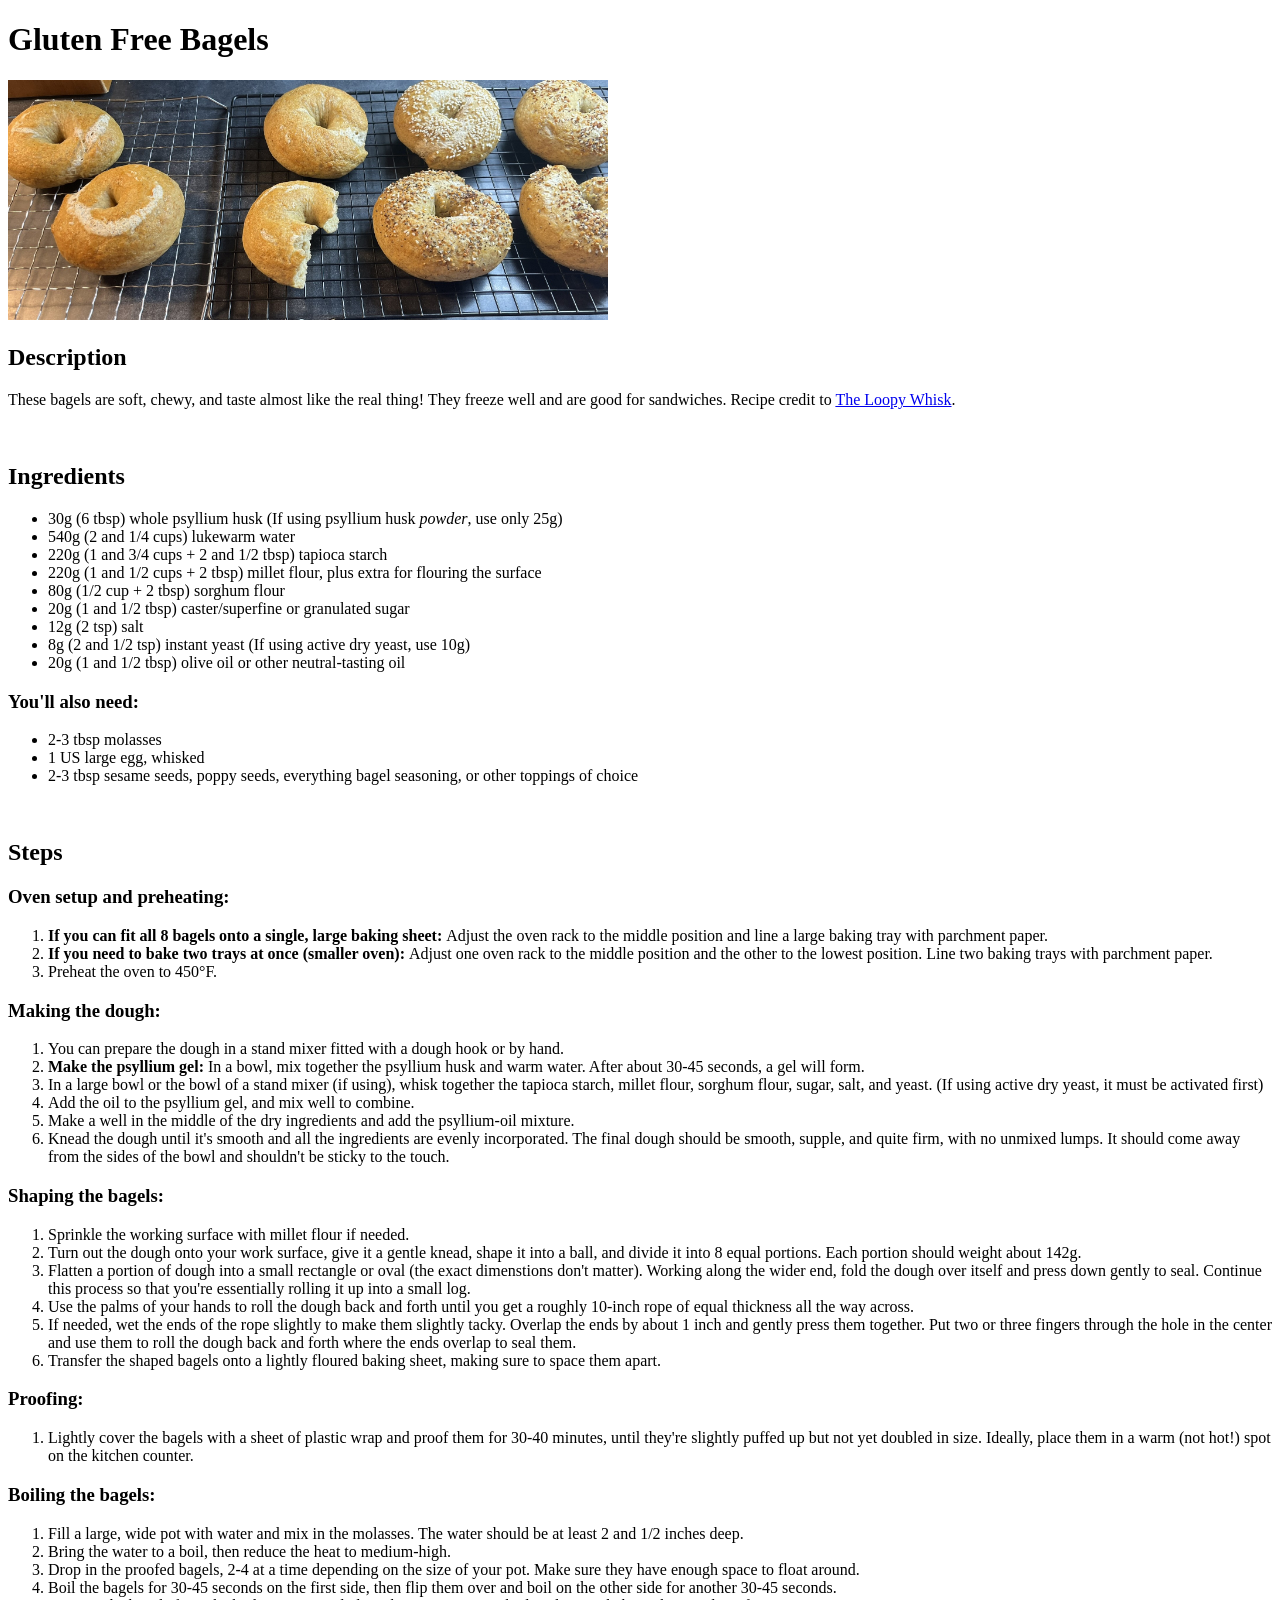
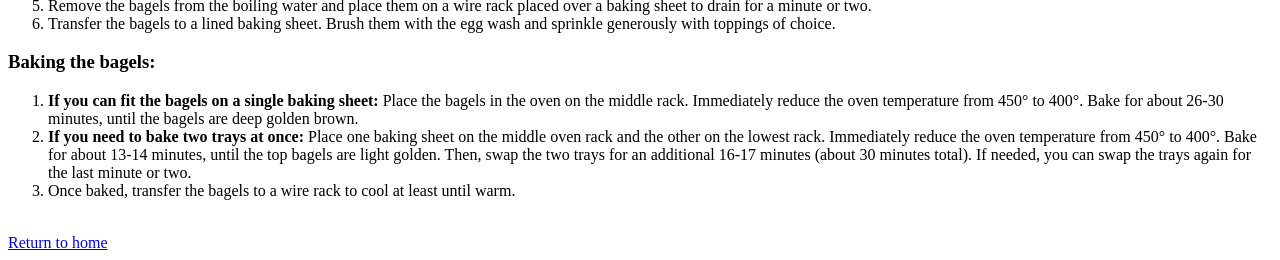
==== recipes/bagels.html @ 8aca9ffd "Add bagel recipe and link on homepage" ====
<!DOCTYPE html>
<html lang="en">
<head>
    <meta charset="UTF-8">
    <meta name="viewport" content="width=device-width, initial-scale=1.0">
    <title>Gluten Free Bagels</title>
</head>
<body>
    <h1>Gluten Free Bagels</h1>
    <img src="../images/bagels.jpeg" alt="Bagels on a wire cooling rack" width="600">
    <br>
    <h2>Description</h2>
    <p>
        These bagels are soft, chewy, and taste almost like the real thing!
        They freeze well and are good for sandwiches. Recipe credit to
        <a href="https://theloopywhisk.com/2025/02/28/easy-gluten-free-bagels/">The Loopy Whisk</a>.
    </p>
    <br>
    <h2>Ingredients</h2>
    <ul>
        <li>30g (6 tbsp) whole psyllium husk (If using psyllium husk <em>powder</em>, use only 25g)</li>
        <li>540g (2 and 1/4 cups) lukewarm water</li>
        <li>220g (1 and 3/4 cups + 2 and 1/2 tbsp) tapioca starch</li>
        <li>220g (1 and 1/2 cups + 2 tbsp) millet flour, plus extra for flouring the surface</li>
        <li>80g (1/2 cup + 2 tbsp) sorghum flour</li>
        <li>20g (1 and 1/2 tbsp) caster/superfine or granulated sugar</li>
        <li>12g (2 tsp) salt</li>
        <li>8g (2 and 1/2 tsp) instant yeast (If using active dry yeast, use 10g)</li>
        <li>20g (1 and 1/2 tbsp) olive oil or other neutral-tasting oil</li>
    </ul>
    <h3>You'll also need:</h3>
    <ul>
        <li>2-3 tbsp molasses</li>
        <li>1 US large egg, whisked</li>
        <li>2-3 tbsp sesame seeds, poppy seeds, everything bagel seasoning, or other toppings of choice</li>
    </ul>
    <br>
    <h2>Steps</h2>
    <h3>Oven setup and preheating:</h3>
    <ol>
        <li><strong>If you can fit all 8 bagels onto a single, large baking sheet: </strong>Adjust the oven rack to the middle position and line a large baking tray with parchment paper.</li>
        <li><strong>If you need to bake two trays at once (smaller oven): </strong>Adjust one oven rack to the middle position and the other to the lowest position. Line two baking trays with parchment paper.</li>
        <li>Preheat the oven to 450&degF.</li>
    </ol>
    <h3>Making the dough:</h3>
    <ol>
        <li>You can prepare the dough in a stand mixer fitted with a dough hook or by hand.</li>
        <li><strong>Make the psyllium gel: </strong>In a bowl, mix together the psyllium husk and warm water. After about 30-45 seconds, a gel will form.</li>
        <li>In a large bowl or the bowl of a stand mixer (if using), whisk together the tapioca starch, millet flour, sorghum flour, sugar, salt, and yeast. (If using active dry yeast, it must be activated first)</li>
        <li>Add the oil to the psyllium gel, and mix well to combine.</li>
        <li>Make a well in the middle of the dry ingredients and add the psyllium-oil mixture.</li>
        <li>Knead the dough until it's smooth and all the ingredients are evenly incorporated. The final dough should be smooth, supple, and quite firm, with no unmixed lumps. It should come away from the sides of the bowl and shouldn't be sticky to the touch.</li>
    </ol>
    <h3>Shaping the bagels:</h3>
    <ol>
        <li>Sprinkle the working surface with millet flour if needed.</li>
        <li>Turn out the dough onto your work surface, give it a gentle knead, shape it into a ball, and divide it into 8 equal portions. Each portion should weight about 142g.</li>
        <li>Flatten a portion of dough into a small rectangle or oval (the exact dimenstions don't matter). Working along the wider end, fold the dough over itself and press down gently to seal. Continue this process so that you're essentially rolling it up into a small log.</li>
        <li>Use the palms of your hands to roll the dough back and forth until you get a roughly 10-inch rope of equal thickness all the way across.</li>
        <li>If needed, wet the ends of the rope slightly to make them slightly tacky. Overlap the ends by about 1 inch and gently press them together. Put two or three fingers through the hole in the center and use them to roll the dough back and forth where the ends overlap to seal them.</li>
        <li>Transfer the shaped bagels onto a lightly floured baking sheet, making sure to space them apart.</li>
    </ol>
    <h3>Proofing:</h3>
    <ol>
        <li>Lightly cover the bagels with a sheet of plastic wrap and proof them for 30-40 minutes, until they're slightly puffed up but not yet doubled in size. Ideally, place them in a warm (not hot!) spot on the kitchen counter.</li>
    </ol>
    <h3>Boiling the bagels:</h3>
    <ol>
        <li>Fill a large, wide pot with water and mix in the molasses. The water should be at least 2 and 1/2 inches deep.</li>
        <li>Bring the water to a boil, then reduce the heat to medium-high.</li>
        <li>Drop in the proofed bagels, 2-4 at a time depending on the size of your pot. Make sure they have enough space to float around.</li>
        <li>Boil the bagels for 30-45 seconds on the first side, then flip them over and boil on the other side for another 30-45 seconds.</li>
        <li>Remove the bagels from the boiling water and place them on a wire rack placed over a baking sheet to drain for a minute or two.</li>
        <li>Transfer the bagels to a lined baking sheet. Brush them with the egg wash and sprinkle generously with toppings of choice.</li>
    </ol>
    <h3>Baking the bagels:</h3>
    <ol>
        <li><strong>If you can fit the bagels on a single baking sheet: </strong>Place the bagels in the oven on the middle rack. Immediately reduce the oven temperature from 450&deg to 400&deg. Bake for about 26-30 minutes, until the bagels are deep golden brown.</li>
        <li><strong>If you need to bake two trays at once: </strong>Place one baking sheet on the middle oven rack and the other on the lowest rack. Immediately reduce the oven temperature from 450&deg to 400&deg. Bake for about 13-14 minutes, until the top bagels are light golden. Then, swap the two trays for an additional 16-17 minutes (about 30 minutes total). If needed, you can swap the trays again for the last minute or two.</li>
        <li>Once baked, transfer the bagels to a wire rack to cool at least until warm.</li>
    </ol>
    <br>
    <a href = "../index.html">Return to home</a>
</body>
</html>
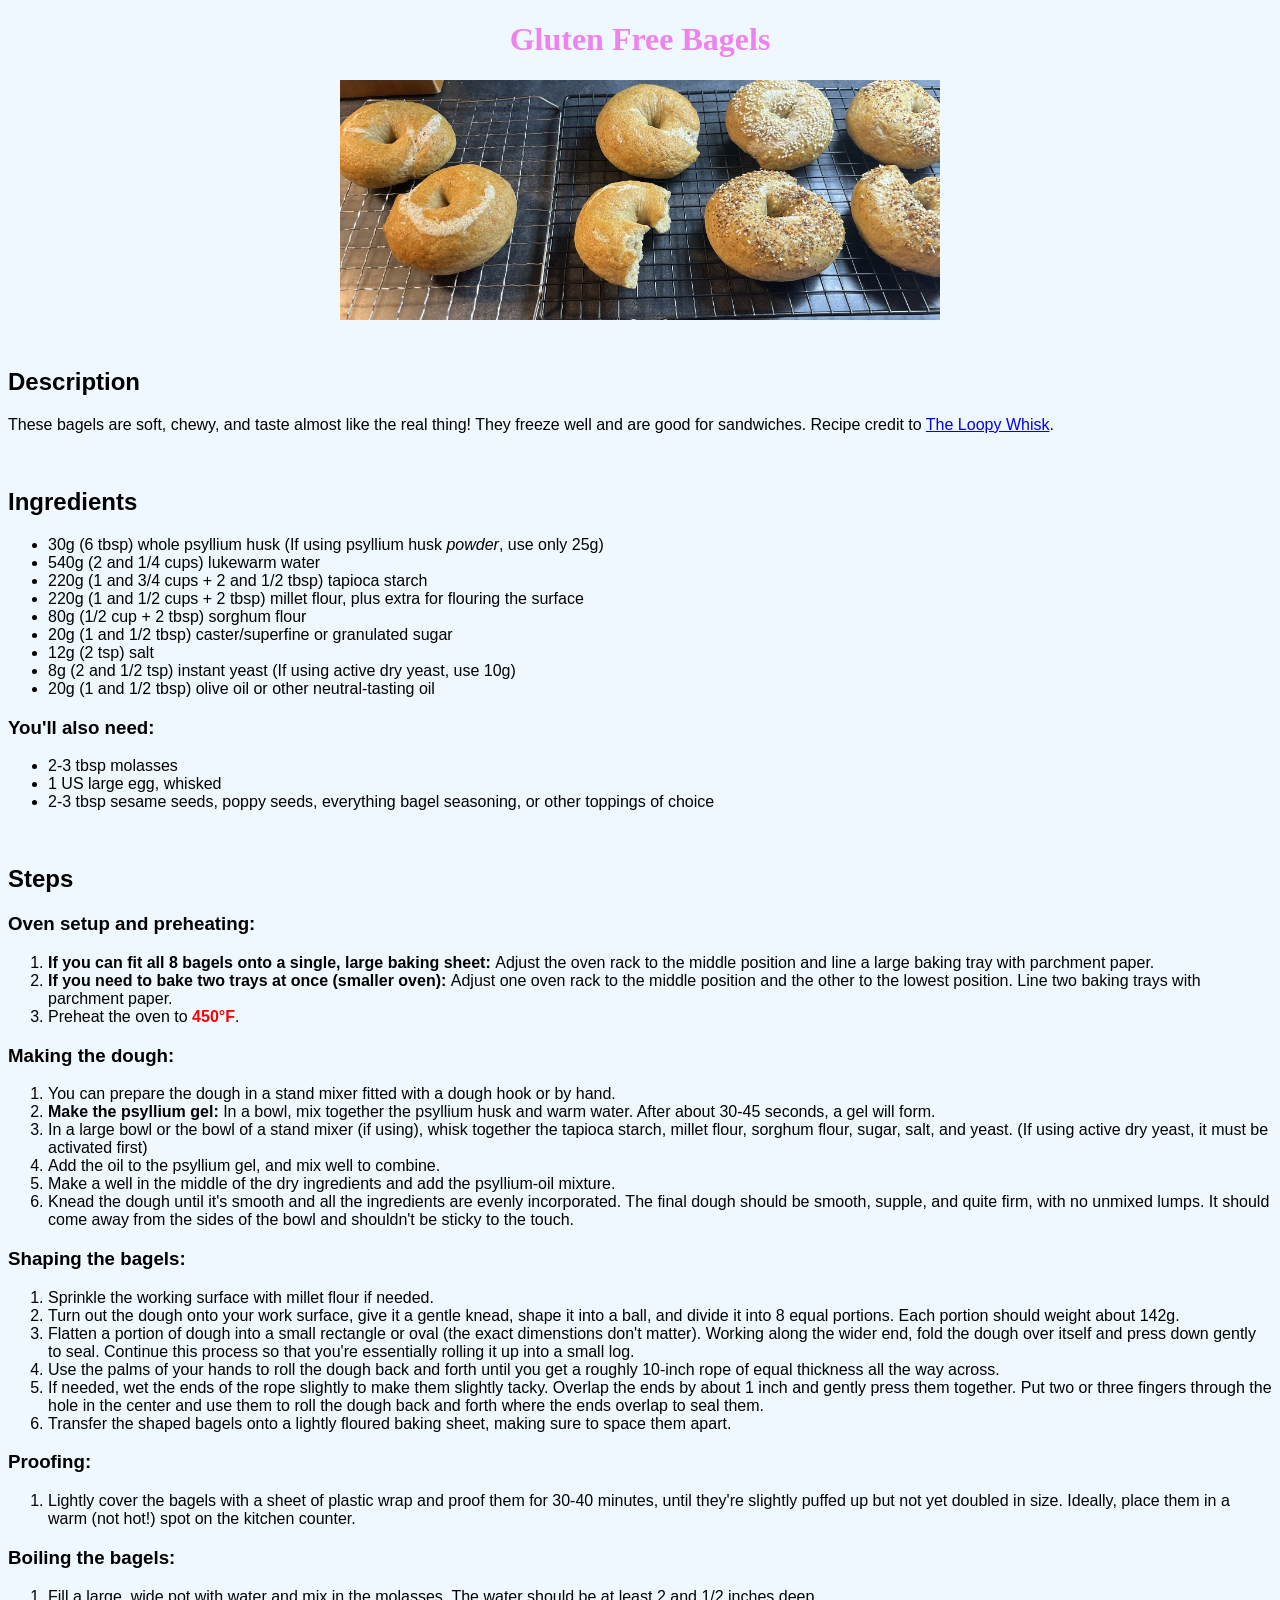
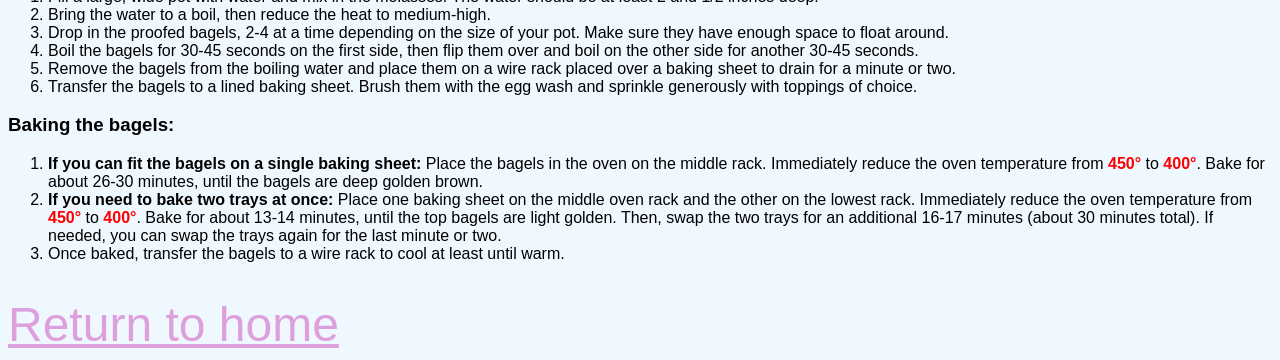
==== commit b1be3bac: "Add CSS styling to all pages" ====
--- a/recipes/bagels.html
+++ b/recipes/bagels.html
@@ -3,6 +3,7 @@
 <head>
     <meta charset="UTF-8">
     <meta name="viewport" content="width=device-width, initial-scale=1.0">
+    <link rel="stylesheet" href="../styles.css">
     <title>Gluten Free Bagels</title>
 </head>
 <body>
@@ -13,7 +14,7 @@
     <p>
         These bagels are soft, chewy, and taste almost like the real thing!
         They freeze well and are good for sandwiches. Recipe credit to
-        <a href="https://theloopywhisk.com/2025/02/28/easy-gluten-free-bagels/">The Loopy Whisk</a>.
+        <a id = "external-link" href="https://theloopywhisk.com/2025/02/28/easy-gluten-free-bagels/">The Loopy Whisk</a>.
     </p>
     <br>
     <h2>Ingredients</h2>
@@ -40,7 +41,7 @@
     <ol>
         <li><strong>If you can fit all 8 bagels onto a single, large baking sheet: </strong>Adjust the oven rack to the middle position and line a large baking tray with parchment paper.</li>
         <li><strong>If you need to bake two trays at once (smaller oven): </strong>Adjust one oven rack to the middle position and the other to the lowest position. Line two baking trays with parchment paper.</li>
-        <li>Preheat the oven to 450&degF.</li>
+        <li>Preheat the oven to <span class="temp">450&degF</span>.</li>
     </ol>
     <h3>Making the dough:</h3>
     <ol>
@@ -75,11 +76,11 @@
     </ol>
     <h3>Baking the bagels:</h3>
     <ol>
-        <li><strong>If you can fit the bagels on a single baking sheet: </strong>Place the bagels in the oven on the middle rack. Immediately reduce the oven temperature from 450&deg to 400&deg. Bake for about 26-30 minutes, until the bagels are deep golden brown.</li>
-        <li><strong>If you need to bake two trays at once: </strong>Place one baking sheet on the middle oven rack and the other on the lowest rack. Immediately reduce the oven temperature from 450&deg to 400&deg. Bake for about 13-14 minutes, until the top bagels are light golden. Then, swap the two trays for an additional 16-17 minutes (about 30 minutes total). If needed, you can swap the trays again for the last minute or two.</li>
+        <li><strong>If you can fit the bagels on a single baking sheet: </strong>Place the bagels in the oven on the middle rack. Immediately reduce the oven temperature from <span class="temp">450&deg</span> to <span class="temp">400&deg</span>. Bake for about 26-30 minutes, until the bagels are deep golden brown.</li>
+        <li><strong>If you need to bake two trays at once: </strong>Place one baking sheet on the middle oven rack and the other on the lowest rack. Immediately reduce the oven temperature from <span class="temp">450&deg</span> to <span class="temp">400&deg</span>. Bake for about 13-14 minutes, until the top bagels are light golden. Then, swap the two trays for an additional 16-17 minutes (about 30 minutes total). If needed, you can swap the trays again for the last minute or two.</li>
         <li>Once baked, transfer the bagels to a wire rack to cool at least until warm.</li>
     </ol>
     <br>
-    <a href = "../index.html">Return to home</a>
+    <a class = "home" id = "bagel-home" href = "../index.html">Return to home</a>
 </body>
 </html>
--- a/styles.css
+++ b/styles.css
@@ -0,0 +1,48 @@
+body {
+    background-color: aliceblue;
+    font-family: "Arial", sans-serif;
+}
+
+h1 {
+    text-align: center;
+    color: violet;
+    font-family: "Georgia", serif;
+}
+
+.recipe-link {
+    text-align: center;
+}
+
+p a {
+    text-align: center;
+    display: inline-block;
+    background-color: pink;
+    color: purple;
+    padding: 20px;
+    border: 3px solid blueviolet;
+    margin: 10px;
+}
+
+#external-link {
+    all: revert;
+}
+
+img {
+    display: block;
+    margin: 10px auto;
+}
+
+.temp {
+    color: red;
+    font-weight: 600;
+}
+
+#bagel-home {
+    font-size: 3rem;
+    color: plum;
+}
+
+.home {
+    font-size: 2rem;
+    color: rebeccapurple;
+}
